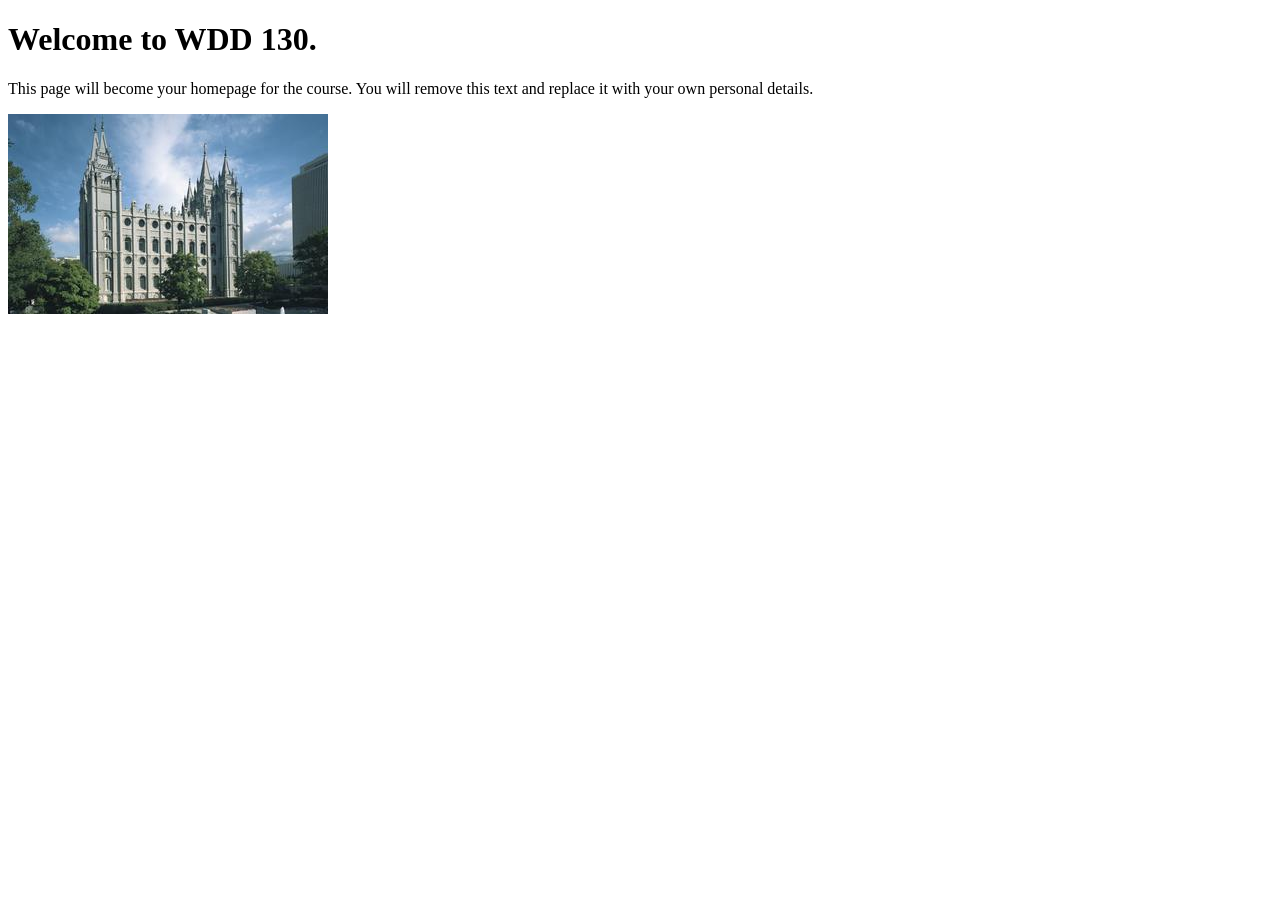
==== index.html @ 8ad124a9 "Initial commit" ====
<!DOCTYPE html>
<html lang="en">
<head>
    <meta charset="UTF-8">
    <meta name="viewport" content="width=device-width, initial-scale=1.0">
    <title>WDD 130 | Personal Homepage</title>
</head>
<body>
    <h1>Welcome to WDD 130.</h1>
    <p>This page will become your homepage for the course. You will remove this text and replace it with your own personal details.</p>

    <img src="images/salt-lake-temple.jpg" alt="The Salt Lake Temple.">
</body>
</html>
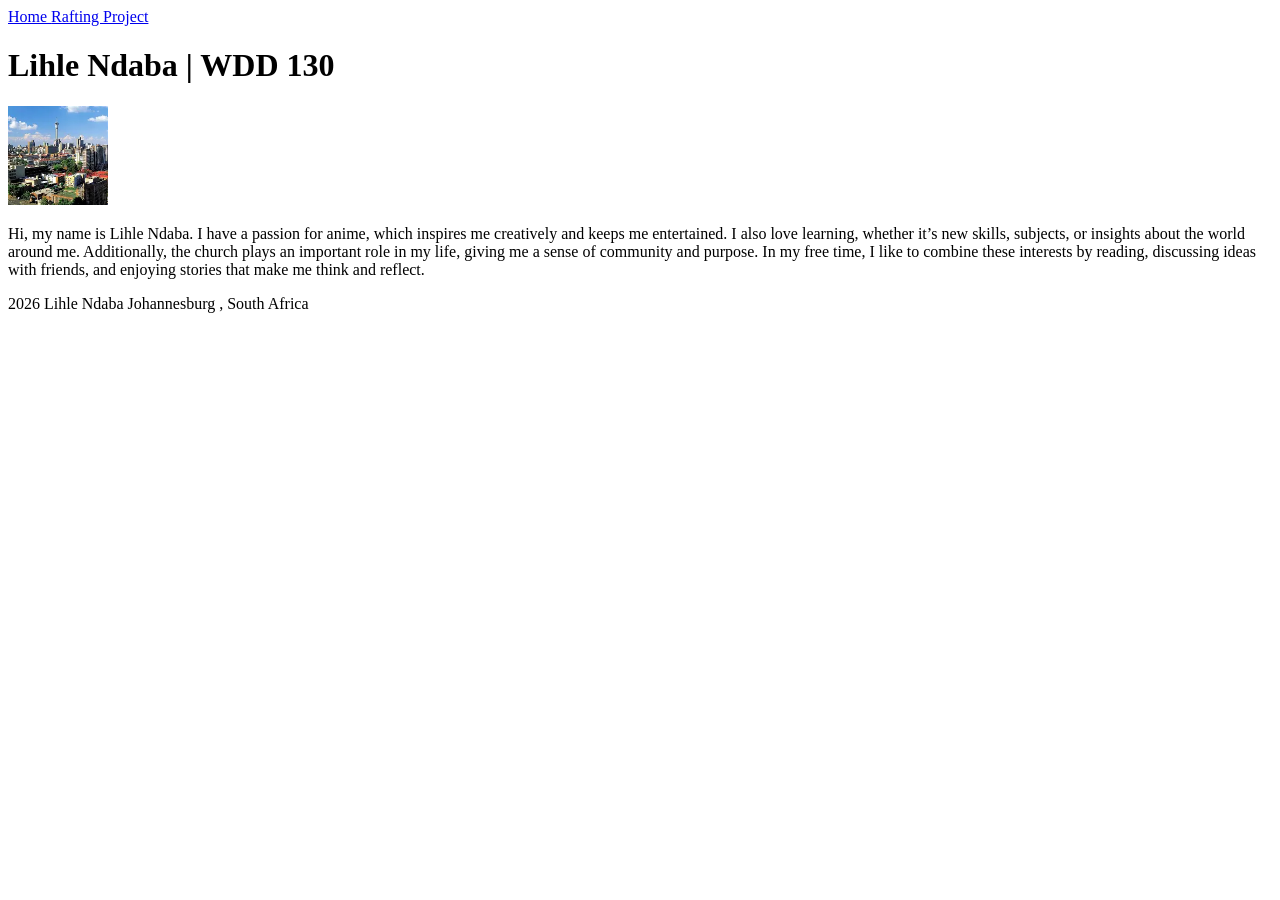
==== commit 7743801f: "Lihle homepage" ====
--- a/index.html
+++ b/index.html
@@ -1,14 +1,33 @@
 <!DOCTYPE html>
 <html lang="en">
+
 <head>
     <meta charset="UTF-8">
     <meta name="viewport" content="width=device-width, initial-scale=1.0">
-    <title>WDD 130 | Personal Homepage</title>
+    <title>Lihle Ndaba | WDD 130</title>
 </head>
+
 <body>
-    <h1>Welcome to WDD 130.</h1>
-    <p>This page will become your homepage for the course. You will remove this text and replace it with your own personal details.</p>
+    <header>
+        <Nav>
+            <a href="#">Home </a>
+            <a href="#">Rafting Project</a>
+        </Nav>
+    </header>
+    <main>
+        <h1>Lihle Ndaba | WDD 130</h1>
+        <img src="jozi.png.webp" alt="My City" width="100">
+        <p>Hi, my name is Lihle Ndaba. I have a passion for anime, which inspires me creatively and
+            keeps me
+            entertained. I also love learning, whether it’s new skills, subjects, or insights about
+            the world
+            around me. Additionally, the church plays an important role in my life, giving me a
+            sense of
+            community and purpose. In my free time, I like to combine these interests by reading,
+            discussing
+            ideas with friends, and enjoying stories that make me think and reflect.</p>
+    </main>
+    <footer>2026 Lihle Ndaba Johannesburg , South Africa</footer>
+</body>
 
-    <img src="images/salt-lake-temple.jpg" alt="The Salt Lake Temple.">
-</body>
 </html>
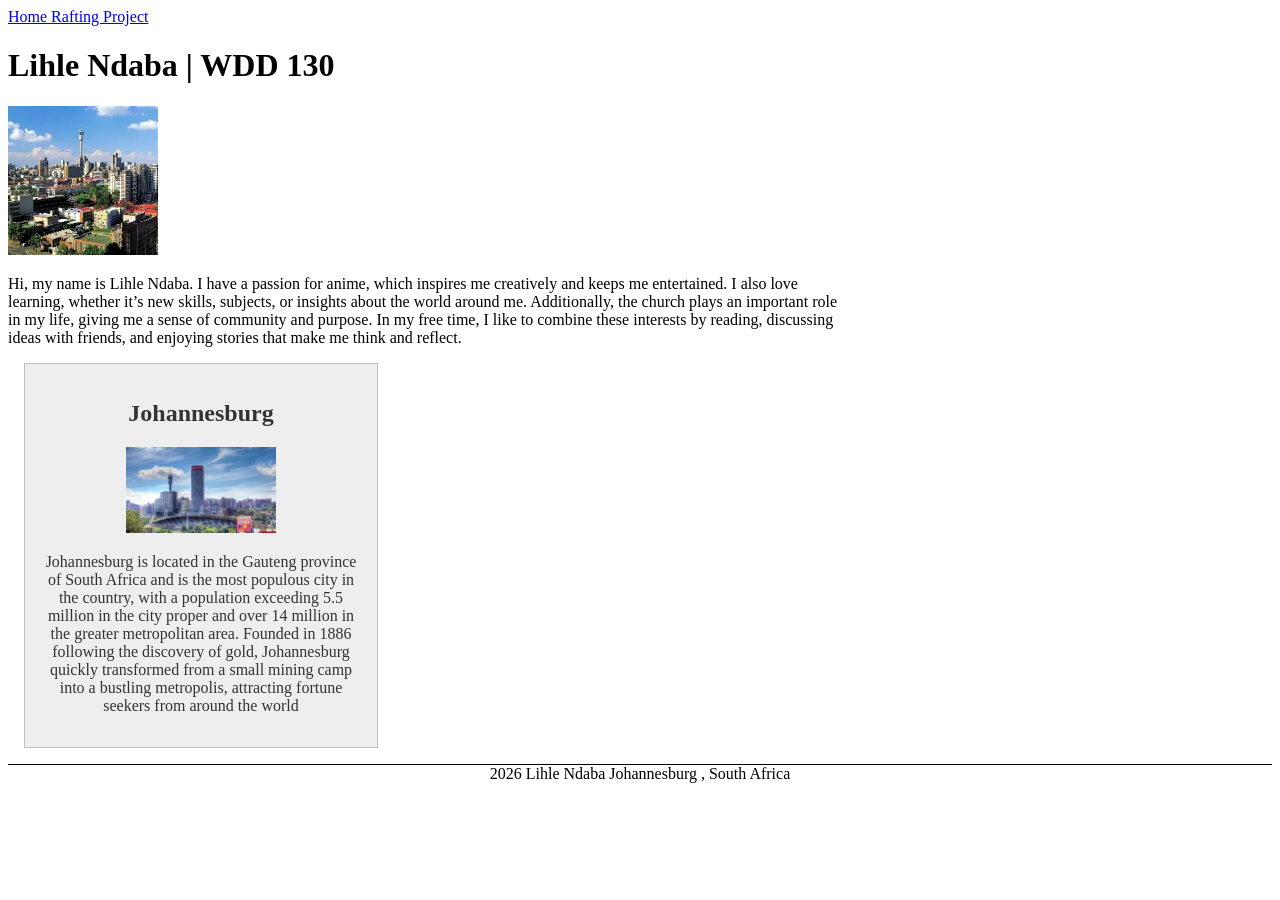
==== commit bd14079f: "page enhancement w2" ====
--- a/index.html
+++ b/index.html
@@ -5,16 +5,20 @@
     <meta charset="UTF-8">
     <meta name="viewport" content="width=device-width, initial-scale=1.0">
     <title>Lihle Ndaba | WDD 130</title>
+    <meta name="description" content="Lihle Ndaba's BYU WDD 130 course homepage.">
+    <meta name="author" content="Lihle Ndaba">
+    <link rel="Stylesheet" href="styles/styles.css">
 </head>
 
 <body>
     <header>
         <Nav>
-            <a href="#">Home </a>
+            <a href=" #">Home </a>
             <a href="#">Rafting Project</a>
         </Nav>
     </header>
     <main>
+
         <h1>Lihle Ndaba | WDD 130</h1>
         <img src="jozi.png.webp" alt="My City" width="100">
         <p>Hi, my name is Lihle Ndaba. I have a passion for anime, which inspires me creatively and
@@ -26,6 +30,19 @@
             community and purpose. In my free time, I like to combine these interests by reading,
             discussing
             ideas with friends, and enjoying stories that make me think and reflect.</p>
+        <aside>
+            <h2>Johannesburg</h2>
+            <img src="images/jozi2.webp" alt="Johannesburg">
+            <p>Johannesburg is located in the Gauteng province of South Africa and is the most
+                populous city in the
+                country, with a population exceeding 5.5 million in the city proper and over 14
+                million in the
+                greater metropolitan area. Founded in 1886 following the discovery of gold,
+                Johannesburg quickly
+                transformed from a small mining camp into a bustling metropolis, attracting fortune
+                seekers from
+                around the world</p>
+        </aside>
     </main>
     <footer>2026 Lihle Ndaba Johannesburg , South Africa</footer>
 </body>
--- a/styles/styles.css
+++ b/styles/styles.css
@@ -0,0 +1,30 @@
+main {
+    max-width: 840px;
+}
+
+aside {
+    width: 20rem;
+    margin: 1rem;
+    border: 1px solid rgb(0 0 0 / 0.2);
+
+    padding: 1rem;
+    background-color: #eee;
+    color: #333;
+    text-align: center;
+}
+
+main img {
+    width: 150px;
+    height: auto;
+
+}
+
+p {
+    padding: 0;
+}
+
+footer {
+    margin-top: 15px;
+    border-top: 1px solid #000;
+    text-align: center;
+}
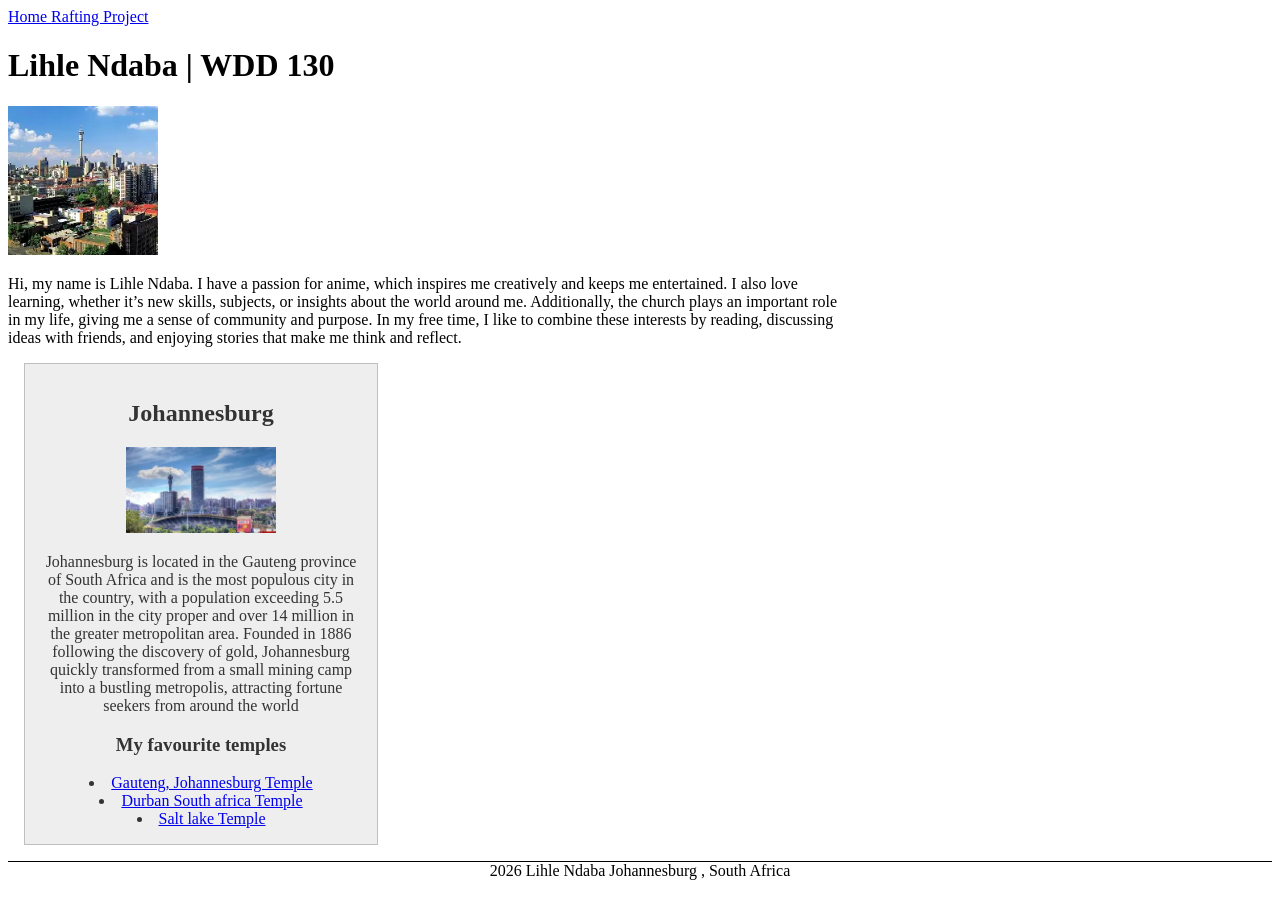
==== commit 8ff068ea: "adjustments" ====
--- a/index.html
+++ b/index.html
@@ -40,9 +40,26 @@
                 greater metropolitan area. Founded in 1886 following the discovery of gold,
                 Johannesburg quickly
                 transformed from a small mining camp into a bustling metropolis, attracting fortune
-                seekers from
-                around the world</p>
+                seekers from around the world</p>
+            <h3>My favourite temples</h3>
+
+
+            <li>
+                <a href="https://www.churchofjesuschrist.org/temples/details/johannesburg-south-africa-temple?lang=eng"
+                  target="_blank">Gauteng, Johannesburg Temple</a>
+
+            </li>
+            <li>
+                <a href="https://www.churchofjesuschrist.org/temples/details/durban-south-africa-temple?lang=eng"
+                  target="_blank">Durban South africa Temple</a>
+            </li>
+            </ul>
+            <li>
+                <a href="https://www.churchofjesuschrist.org/temples/details/salt-lake-temple?lang=eng"
+                  target="_blank">Salt lake Temple</a>
+            </li>
         </aside>
+
     </main>
     <footer>2026 Lihle Ndaba Johannesburg , South Africa</footer>
 </body>
--- a/styles/styles.css
+++ b/styles/styles.css
@@ -1,30 +1,51 @@
-main {
-    max-width: 840px;
-}
+ {
+     margin: 0;
+     padding: 0;
+     box-sizing: border-box;
+ }
 
-aside {
-    width: 20rem;
-    margin: 1rem;
-    border: 1px solid rgb(0 0 0 / 0.2);
+ main {
+     max-width: 840px;
+ }
 
-    padding: 1rem;
-    background-color: #eee;
-    color: #333;
-    text-align: center;
-}
+ aside {
+     width: 20rem;
+     margin: 1rem;
+     border: 1px solid rgb(0 0 0 / 0.2);
 
-main img {
-    width: 150px;
-    height: auto;
+     padding: 1rem;
+     background-color: #eee;
+     color: #333;
+     text-align: center;
+ }
 
-}
+ main img {
+     width: 150px;
+     height: auto;
 
-p {
-    padding: 0;
-}
+ }
 
-footer {
-    margin-top: 15px;
-    border-top: 1px solid #000;
-    text-align: center;
-}+ p {
+     padding: 0;
+ }
+
+ footer {
+     margin-top: 15px;
+     border-top: 1px solid #000;
+     text-align: center;
+ }
+
+ /* Class Selectors*/
+
+ .box {
+     margin: 1rem;
+     border: 1px solid rgb(0 0 0 / 10%);
+     padding: 1rem;
+     background-color: #ddd;
+     color: #000;
+ }
+
+ aside {
+     width: 20em;
+     text-align: center;
+ }
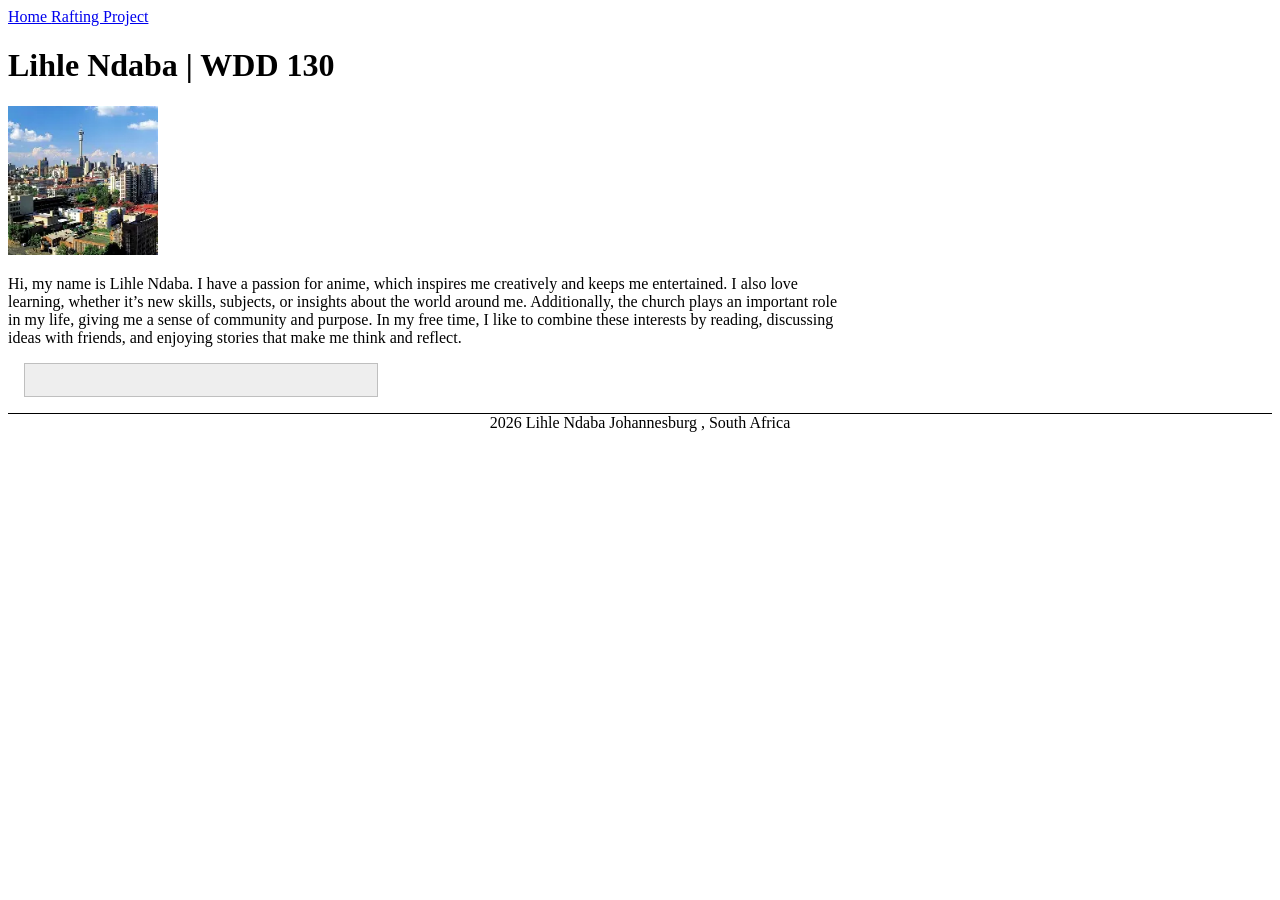
==== commit a820a220: "week 1" ====
--- a/index.html
+++ b/index.html
@@ -31,34 +31,6 @@
             discussing
             ideas with friends, and enjoying stories that make me think and reflect.</p>
         <aside>
-            <h2>Johannesburg</h2>
-            <img src="images/jozi2.webp" alt="Johannesburg">
-            <p>Johannesburg is located in the Gauteng province of South Africa and is the most
-                populous city in the
-                country, with a population exceeding 5.5 million in the city proper and over 14
-                million in the
-                greater metropolitan area. Founded in 1886 following the discovery of gold,
-                Johannesburg quickly
-                transformed from a small mining camp into a bustling metropolis, attracting fortune
-                seekers from around the world</p>
-            <h3>My favourite temples</h3>
-
-
-            <li>
-                <a href="https://www.churchofjesuschrist.org/temples/details/johannesburg-south-africa-temple?lang=eng"
-                  target="_blank">Gauteng, Johannesburg Temple</a>
-
-            </li>
-            <li>
-                <a href="https://www.churchofjesuschrist.org/temples/details/durban-south-africa-temple?lang=eng"
-                  target="_blank">Durban South africa Temple</a>
-            </li>
-            </ul>
-            <li>
-                <a href="https://www.churchofjesuschrist.org/temples/details/salt-lake-temple?lang=eng"
-                  target="_blank">Salt lake Temple</a>
-            </li>
-        </aside>
 
     </main>
     <footer>2026 Lihle Ndaba Johannesburg , South Africa</footer>
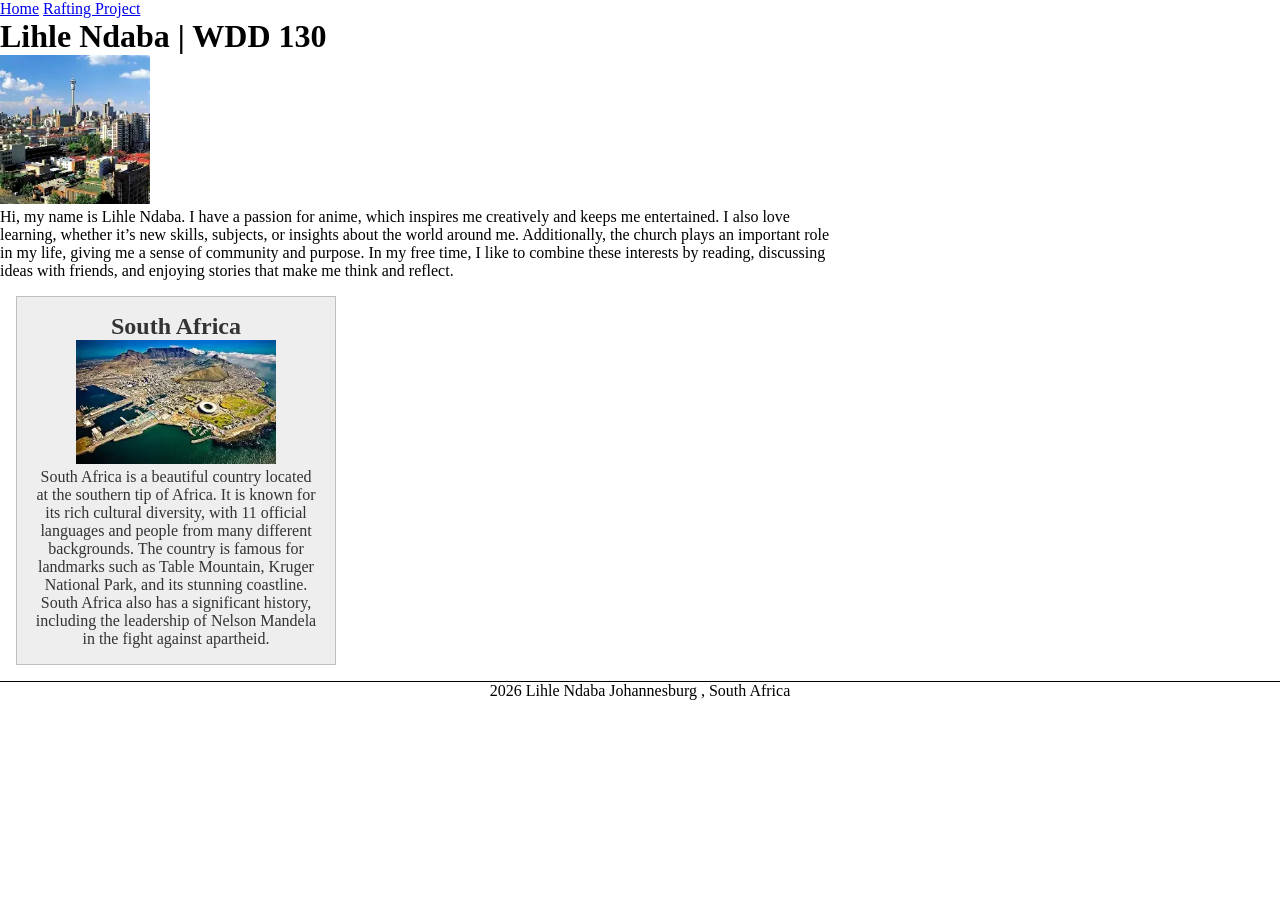
==== commit cfc00849: "Week 2 adjustments" ====
--- a/index.html
+++ b/index.html
@@ -5,34 +5,43 @@
     <meta charset="UTF-8">
     <meta name="viewport" content="width=device-width, initial-scale=1.0">
     <title>Lihle Ndaba | WDD 130</title>
-    <meta name="description" content="Lihle Ndaba's BYU WDD 130 course homepage.">
+    <meta name="description"
+      content="Lihle Ndaba's home page for WDD 130 at BYU, introducing me, my course goals, and my web development progress.">
     <meta name="author" content="Lihle Ndaba">
-    <link rel="Stylesheet" href="styles/styles.css">
+    <link rel="stylesheet" href="styles/styles.css">
 </head>
 
 <body>
     <header>
-        <Nav>
-            <a href=" #">Home </a>
+        <nav>
+            <a href="#">Home</a>
             <a href="#">Rafting Project</a>
-        </Nav>
+        </nav>
     </header>
     <main>
-
         <h1>Lihle Ndaba | WDD 130</h1>
         <img src="jozi.png.webp" alt="My City" width="100">
         <p>Hi, my name is Lihle Ndaba. I have a passion for anime, which inspires me creatively and
-            keeps me
-            entertained. I also love learning, whether it’s new skills, subjects, or insights about
-            the world
-            around me. Additionally, the church plays an important role in my life, giving me a
-            sense of
-            community and purpose. In my free time, I like to combine these interests by reading,
-            discussing
-            ideas with friends, and enjoying stories that make me think and reflect.</p>
-        <aside>
-
+            keeps me entertained. I also love learning, whether it’s new skills, subjects, or
+            insights
+            about the world around me. Additionally, the church plays an important role in my life,
+            giving me a sense of community and purpose. In my free time, I like to combine these
+            interests by reading, discussing ideas with friends, and enjoying stories that make me
+            think and reflect.</p>
     </main>
+    <aside>
+        <h2>South Africa</h2>
+        <img src="jozigeo.webp" alt="Describe your picture here">
+        <p>South Africa is a beautiful country located at the southern tip of Africa. It is known
+            for its rich
+            cultural diversity, with 11 official languages and people from many different
+            backgrounds. The
+            country is famous for landmarks such as Table Mountain, Kruger National Park, and its
+            stunning
+            coastline. South Africa also has a significant history, including the leadership of
+            Nelson Mandela
+            in the fight against apartheid.</p>
+    </aside>
     <footer>2026 Lihle Ndaba Johannesburg , South Africa</footer>
 </body>
 
--- a/styles/styles.css
+++ b/styles/styles.css
@@ -1,4 +1,4 @@
- {
+ * {
      margin: 0;
      padding: 0;
      box-sizing: border-box;
@@ -12,17 +12,20 @@
      width: 20rem;
      margin: 1rem;
      border: 1px solid rgb(0 0 0 / 0.2);
-
      padding: 1rem;
      background-color: #eee;
      color: #333;
      text-align: center;
  }
 
+ aside img {
+     width: 200px;
+     height: auto;
+ }
+
  main img {
      width: 150px;
      height: auto;
-
  }
 
  p {
@@ -35,7 +38,7 @@
      text-align: center;
  }
 
- /* Class Selectors*/
+ /* Class Selectors */
 
  .box {
      margin: 1rem;
@@ -43,9 +46,4 @@
      padding: 1rem;
      background-color: #ddd;
      color: #000;
- }
-
- aside {
-     width: 20em;
-     text-align: center;
  }
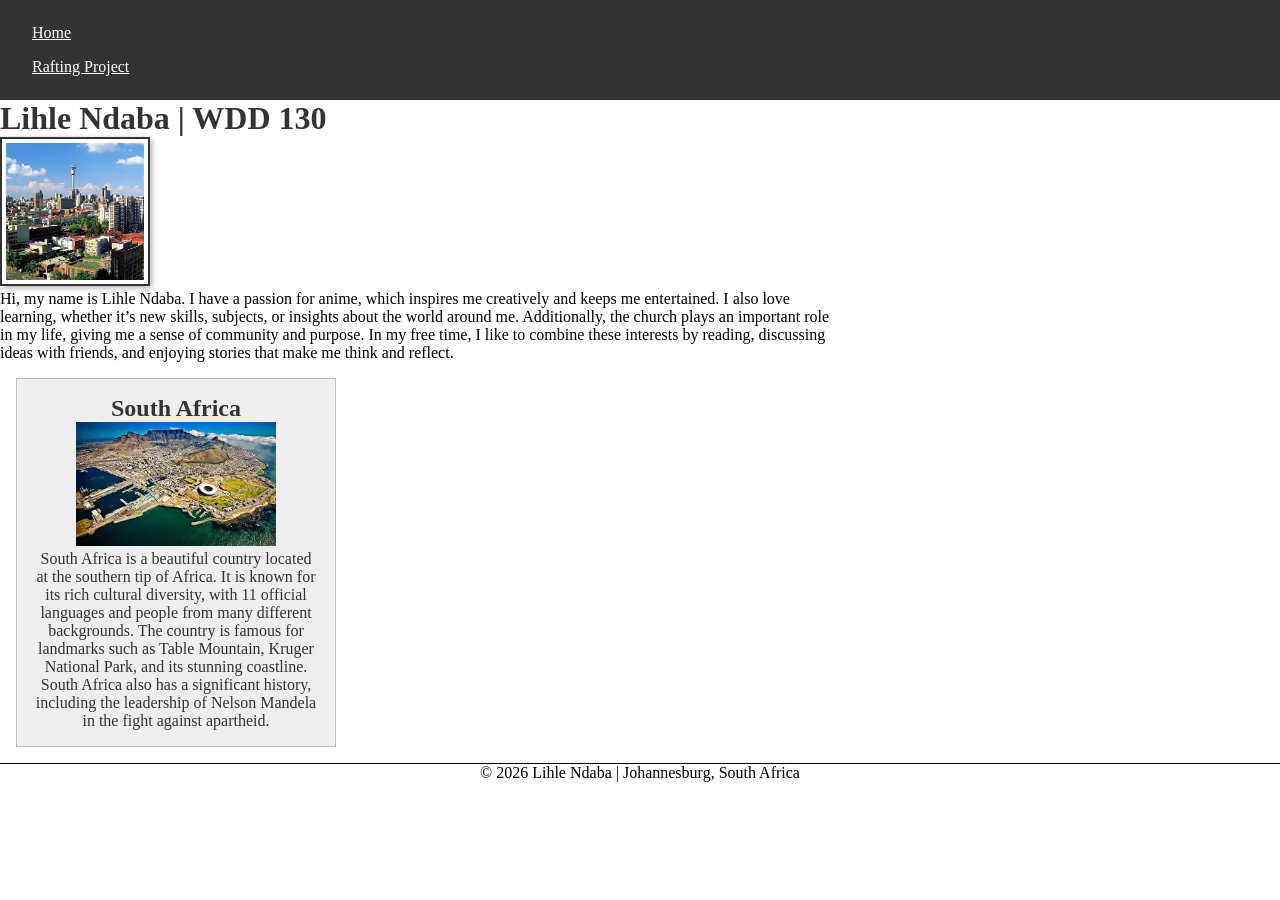
==== commit d0775a00: "Week 2 adjustments" ====
--- a/index.html
+++ b/index.html
@@ -15,7 +15,7 @@
     <header>
         <nav>
             <a href="#">Home</a>
-            <a href="#">Rafting Project</a>
+            <a href="wwr">Rafting Project</a>
         </nav>
     </header>
     <main>
@@ -42,7 +42,9 @@
             Nelson Mandela
             in the fight against apartheid.</p>
     </aside>
-    <footer>2026 Lihle Ndaba Johannesburg , South Africa</footer>
+    <footer>
+        <p>&copy; 2026 Lihle Ndaba | Johannesburg, South Africa</p>
+    </footer>
 </body>
 
 </html>
--- a/styles/styles.css
+++ b/styles/styles.css
@@ -1,49 +1,67 @@
- * {
-     margin: 0;
-     padding: 0;
-     box-sizing: border-box;
- }
+* {
+    margin: 0;
+    padding: 0;
+    box-sizing: border-box;
+}
 
- main {
-     max-width: 840px;
- }
+nav {
+    background-color: #333;
+    padding: 1rem;
+}
 
- aside {
-     width: 20rem;
-     margin: 1rem;
-     border: 1px solid rgb(0 0 0 / 0.2);
-     padding: 1rem;
-     background-color: #eee;
-     color: #333;
-     text-align: center;
- }
+nav a {
+    color: #fff;
+    padding: 0.5rem 1rem;
+    display: block;
+}
 
- aside img {
-     width: 200px;
-     height: auto;
- }
+h1 {
+    color: #333;
+}
 
- main img {
-     width: 150px;
-     height: auto;
- }
+main {
+    max-width: 840px;
+}
 
- p {
-     padding: 0;
- }
+aside {
+    width: 20rem;
+    margin: 1rem;
+    border: 1px solid rgb(0 0 0 / 0.2);
+    padding: 1rem;
+    background-color: #eee;
+    color: #333;
+    text-align: center;
+}
 
- footer {
-     margin-top: 15px;
-     border-top: 1px solid #000;
-     text-align: center;
- }
+aside img {
+    width: 200px;
+    height: auto;
+}
 
- /* Class Selectors */
+main img {
+    width: 150px;
+    height: auto;
+    border: 2px solid #333;
+    padding: 4px;
+    box-shadow: 2px 2px 6px rgb(0 0 0 / 0.3);
+}
 
- .box {
-     margin: 1rem;
-     border: 1px solid rgb(0 0 0 / 10%);
-     padding: 1rem;
-     background-color: #ddd;
-     color: #000;
- }+p {
+    padding: 0;
+}
+
+footer {
+    margin-top: 15px;
+    border-top: 1px solid #000;
+    text-align: center;
+}
+
+/* Class Selectors */
+
+.box {
+    margin: 1rem;
+    border: 1px solid rgb(0 0 0 / 10%);
+    padding: 1rem;
+    background-color: #ddd;
+    color: #000;
+}
